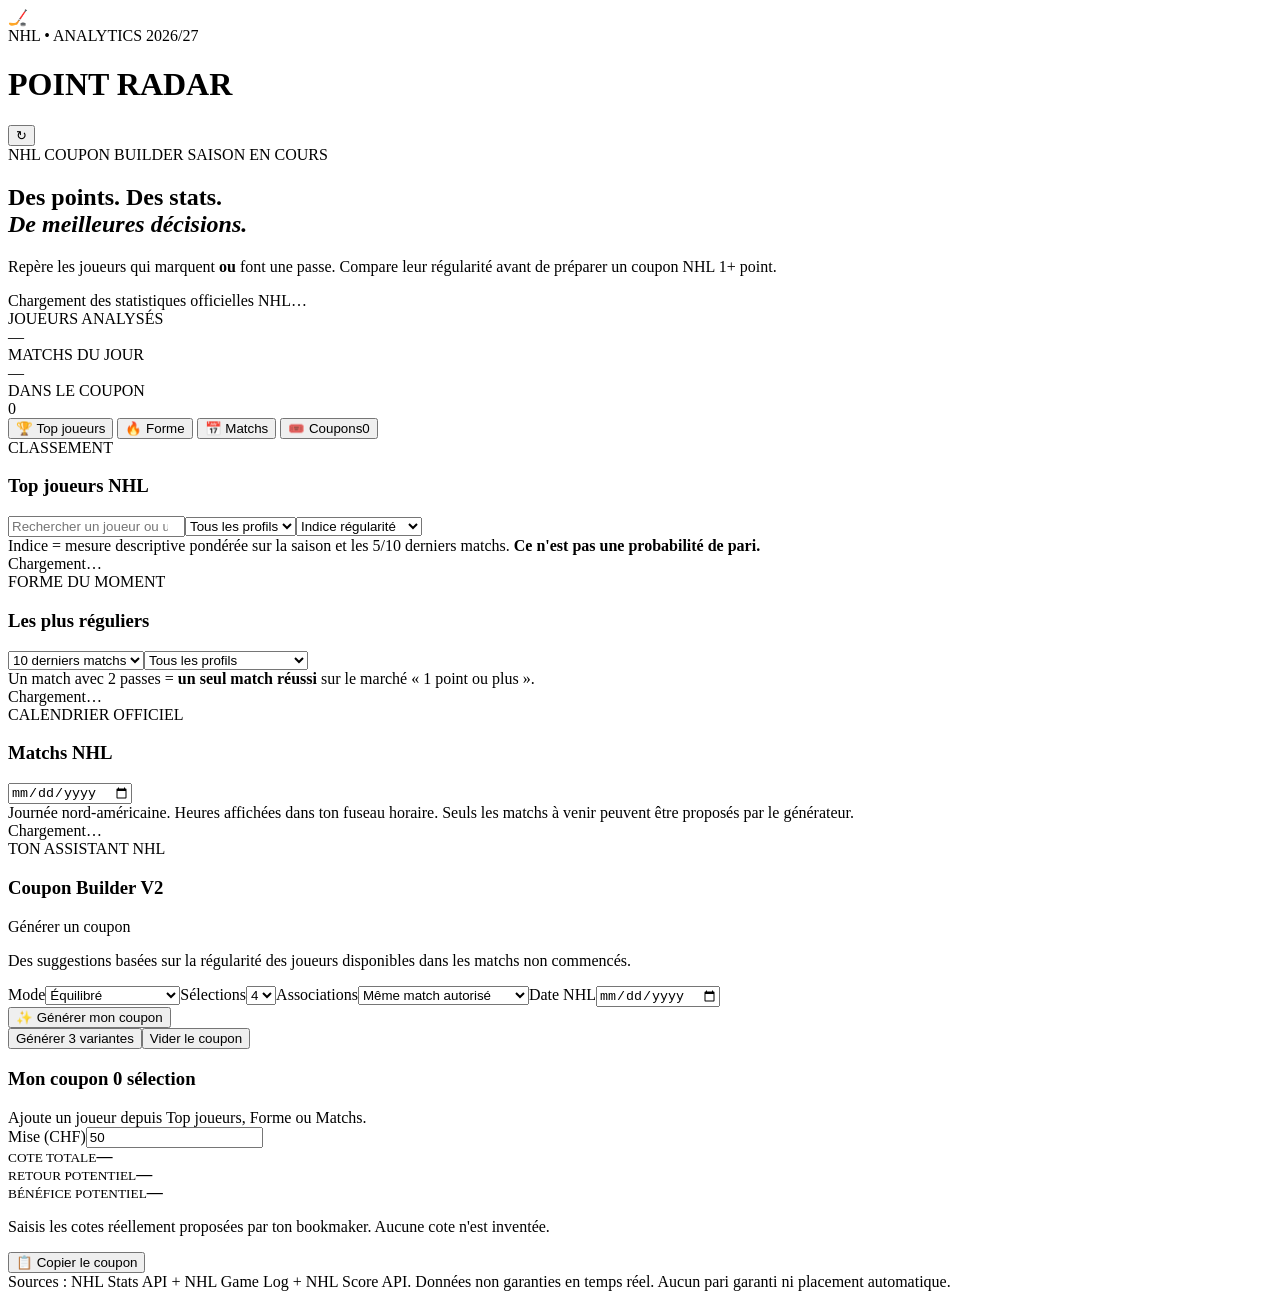
==== static/index.html @ 1cf9b2ea "Ajouter interface NHL responsive pour iPhone" ====
<!doctype html>
<html lang="fr"><head>
<meta charset="utf-8"><meta name="viewport" content="width=device-width, initial-scale=1, viewport-fit=cover">
<meta name="theme-color" content="#061521"><meta name="apple-mobile-web-app-capable" content="yes">
<meta name="apple-mobile-web-app-title" content="Point Radar">
<title>NHL Point Radar — Coupon Builder</title>
<link rel="manifest" href="/manifest.webmanifest">
<link rel="icon" href="/icon.svg" type="image/svg+xml">
<link rel="apple-touch-icon" href="/icon.svg">
<link rel="stylesheet" href="/style.css">
</head>
<body>
<div id="app">
<header class="header"><div class="brand"><div class="brand-icon">🏒</div><div><div class="eyebrow">NHL • ANALYTICS 2026/27</div><h1>POINT <span>RADAR</span></h1></div></div><button class="icon-btn" id="reload" title="Actualiser" aria-label="Actualiser les données">↻</button></header>
<div class="wrap">
<div class="hero"><div class="hero-tag"><span class="dot"></span> NHL COUPON BUILDER <span id="season-badge">SAISON EN COURS</span></div><h2>Des points. Des stats.<br><em>De meilleures décisions.</em></h2><p>Repère les joueurs qui marquent <b>ou</b> font une passe. Compare leur régularité avant de préparer un coupon NHL 1+ point.</p></div>
<div id="notice" class="notice">Chargement des statistiques officielles NHL…</div>
<div class="metrics"><div class="metric"><div class="metric-lbl">JOUEURS ANALYSÉS</div><div class="metric-val" id="kpi-players">—</div></div><div class="metric"><div class="metric-lbl">MATCHS DU JOUR</div><div class="metric-val" id="kpi-games">—</div></div><div class="metric"><div class="metric-lbl">DANS LE COUPON</div><div class="metric-val mint" id="kpi-picks">0</div></div></div>
<nav class="tabs" aria-label="Navigation principale">
<button class="tab active" data-tab="top">🏆 <span>Top joueurs</span></button>
<button class="tab" data-tab="forme">🔥 <span>Forme</span></button>
<button class="tab" data-tab="matchs">📅 <span>Matchs</span></button>
<button class="tab" data-tab="coupons">🎟️ <span>Coupons</span><span class="counter" id="tab-count">0</span></button>
</nav>
<main>
<section class="panel active" id="panel-top">
<div class="section-head"><div><div class="eyebrow">CLASSEMENT</div><h3>Top joueurs NHL</h3></div><span class="updated" id="update-top"></span></div>
<div class="filters"><input type="search" id="search" placeholder="Rechercher un joueur ou une équipe…" aria-label="Rechercher un joueur"><select id="profile" aria-label="Type de joueur"><option value="">Tous les profils</option><option value="Polyvalent">Polyvalents</option><option value="Buteur">Buteurs</option><option value="Passeur">Passeurs</option></select><select id="sort" aria-label="Trier les joueurs"><option value="index">Indice régularité</option><option value="season">Régularité saison</option><option value="last10">Forme 10 matchs</option><option value="points">Total des points</option></select></div>
<div class="hint">Indice = mesure descriptive pondérée sur la saison et les 5/10 derniers matchs. <b>Ce n'est pas une probabilité de pari.</b></div>
<div id="player-list" class="player-list empty">Chargement…</div>
</section>
<section class="panel" id="panel-forme">
<div class="section-head"><div><div class="eyebrow">FORME DU MOMENT</div><h3>Les plus réguliers</h3></div></div>
<div class="filters"><select id="forme-window"><option value="last10">10 derniers matchs</option><option value="last5">5 derniers matchs</option></select><select id="forme-profile"><option value="">Tous les profils</option><option value="Polyvalent">Polyvalents uniquement</option></select></div>
<div class="hint">Un match avec 2 passes = <b>un seul match réussi</b> sur le marché « 1 point ou plus ».</div>
<div id="form-list" class="player-list empty">Chargement…</div>
</section>
<section class="panel" id="panel-matchs">
<div class="section-head"><div><div class="eyebrow">CALENDRIER OFFICIEL</div><h3>Matchs NHL</h3></div><input id="game-day" type="date" aria-label="Jour NHL"></div>
<div class="hint">Journée nord-américaine. Heures affichées dans ton fuseau horaire. Seuls les matchs à venir peuvent être proposés par le générateur.</div>
<div id="game-list" class="game-list empty">Chargement…</div>
</section>
<section class="panel" id="panel-coupons">
<div class="section-head"><div><div class="eyebrow">TON ASSISTANT NHL</div><h3>Coupon Builder <span class="v2">V2</span></h3></div></div>
<div class="builder-card"><div class="builder-title">Générer un coupon</div><p>Des suggestions basées sur la régularité des joueurs disponibles dans les matchs non commencés.</p>
<div class="builder-fields"><label>Mode<select id="mode"><option value="prudent">Prudent (descriptif)</option><option value="equilibre" selected>Équilibré</option><option value="exploratoire">Exploratoire</option></select></label><label>Sélections<select id="pick-count"><option>2</option><option>3</option><option selected>4</option><option>5</option><option>6</option><option>7</option><option>8</option></select></label><label>Associations<select id="pair-mode"><option value="allow">Même match autorisé</option><option value="no">Un seul joueur par match</option></select></label><label>Date NHL<input type="date" id="builder-date"></label></div>
<button class="primary" id="generate">✨ Générer mon coupon</button><div class="action-grid"><button class="secondary" id="trio">Générer 3 variantes</button><button class="secondary" id="clear">Vider le coupon</button></div>
<div id="builder-message" class="hint"></div></div>
<div class="section-head"><h3>Mon coupon <span id="selected-count" class="muted">0 sélection</span></h3></div>
<div id="coupon-picks" class="coupon-picks empty">Ajoute un joueur depuis Top joueurs, Forme ou Matchs.</div>
<div id="odds-area" class="odds-area"></div>
<div class="return-card"><div class="return-grid"><label>Mise (CHF)<input id="stake" type="number" inputmode="decimal" min="0" step="1" value="50"></label><div><small>COTE TOTALE</small><strong id="total-odds">—</strong></div><div><small>RETOUR POTENTIEL</small><strong id="return">—</strong></div><div><small>BÉNÉFICE POTENTIEL</small><strong id="profit">—</strong></div></div><p class="hint" id="odds-note">Saisis les cotes réellement proposées par ton bookmaker. Aucune cote n'est inventée.</p><button class="secondary" id="copy-coupon">📋 Copier le coupon</button></div>
<div id="variants" class="variants"></div>
</section>
</main>
<footer>Sources : NHL Stats API + NHL Game Log + NHL Score API. Données non garanties en temps réel. Aucun pari garanti ni placement automatique. <span id="footer-updated"></span></footer>
</div>
</div>
<dialog id="player-dialog"><div class="dialog-bar"><h3 id="dialog-name"></h3><button id="dialog-close" class="icon-btn" aria-label="Fermer">✕</button></div><div id="dialog-detail"></div></dialog>
<script src="/app.js" defer></script>
</body></html>
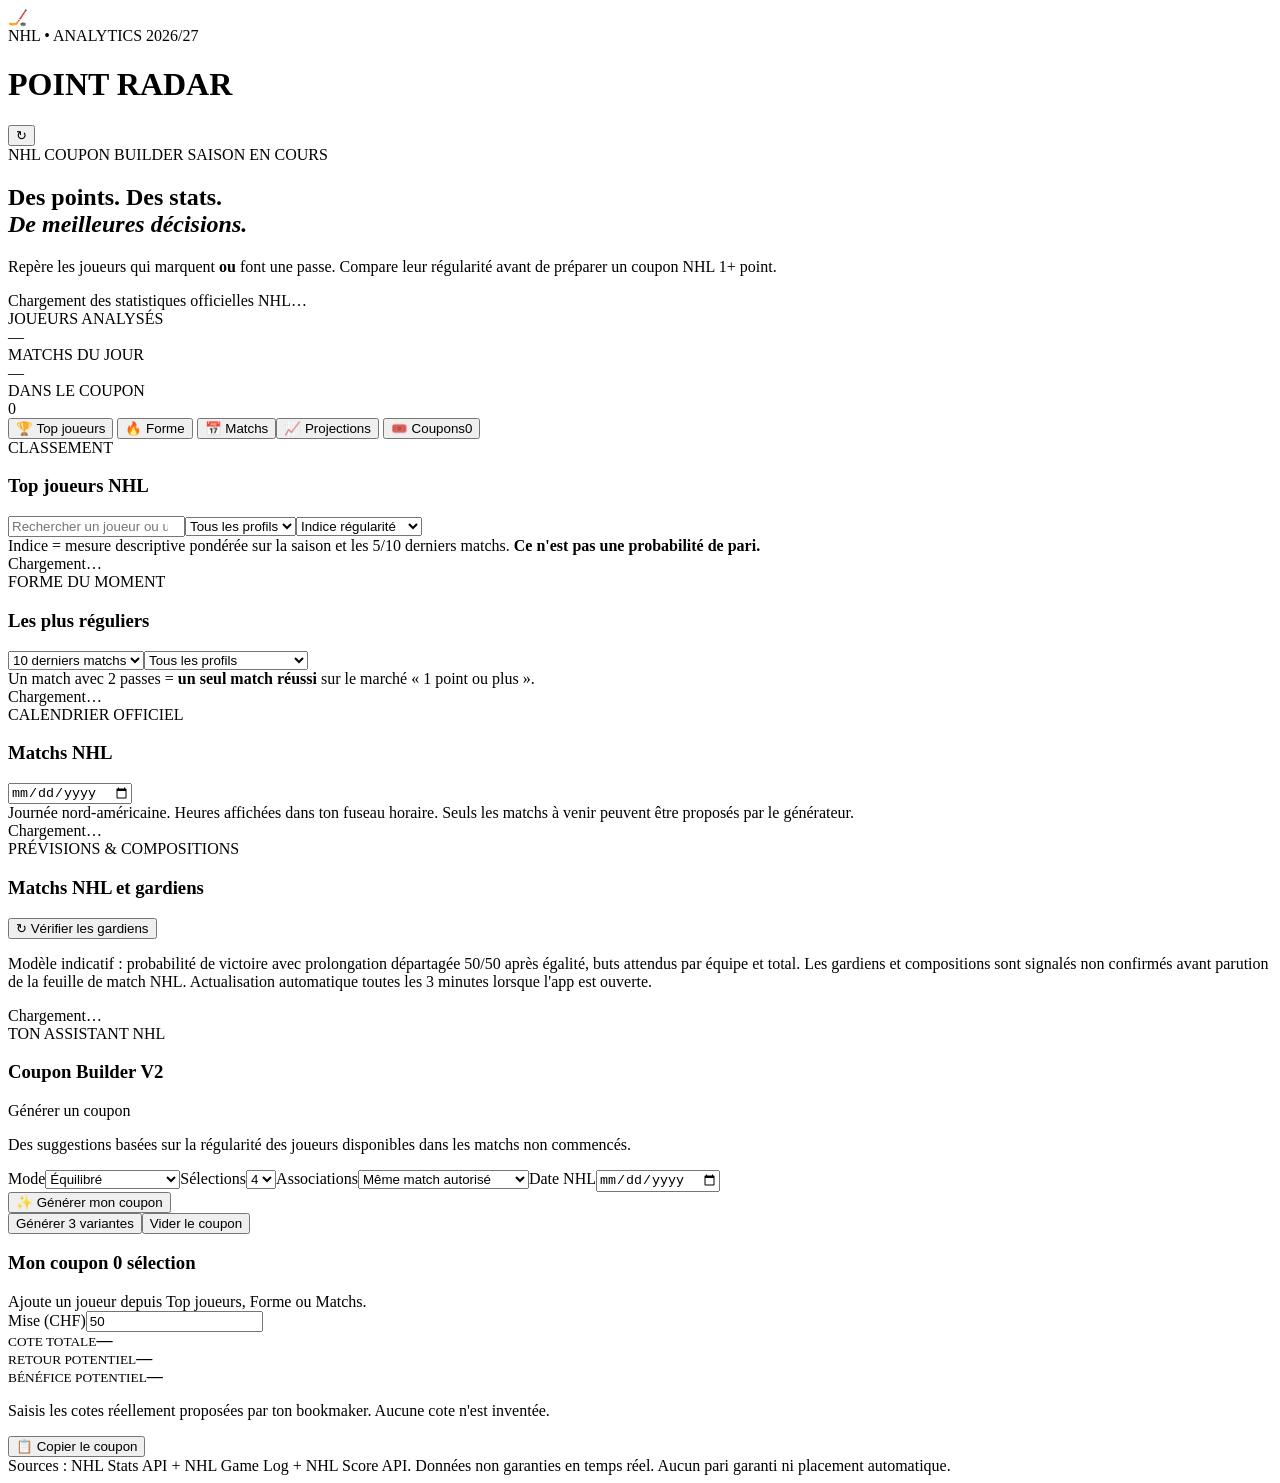
==== commit 3039b9bd: "Ajouter onglet NHL Projections et gardiens" ====
--- a/static/index.html
+++ b/static/index.html
@@ -19,7 +19,7 @@
 <nav class="tabs" aria-label="Navigation principale">
 <button class="tab active" data-tab="top">🏆 <span>Top joueurs</span></button>
 <button class="tab" data-tab="forme">🔥 <span>Forme</span></button>
-<button class="tab" data-tab="matchs">📅 <span>Matchs</span></button>
+<button class="tab" data-tab="matchs">📅 <span>Matchs</span></button><button class="tab" data-tab="projections">📈 <span>Projections</span></button>
 <button class="tab" data-tab="coupons">🎟️ <span>Coupons</span><span class="counter" id="tab-count">0</span></button>
 </nav>
 <main>
@@ -40,6 +40,11 @@
 <div class="hint">Journée nord-américaine. Heures affichées dans ton fuseau horaire. Seuls les matchs à venir peuvent être proposés par le générateur.</div>
 <div id="game-list" class="game-list empty">Chargement…</div>
 </section>
+<section class="panel" id="panel-projections">
+<div class="section-head"><div><div class="eyebrow">PRÉVISIONS & COMPOSITIONS</div><h3>Matchs NHL et gardiens</h3></div><button class="secondary" id="reload-preview">↻ Vérifier les gardiens</button></div>
+<p class="hint">Modèle indicatif : probabilité de victoire avec prolongation départagée 50/50 après égalité, buts attendus par équipe et total. Les gardiens et compositions sont signalés non confirmés avant parution de la feuille de match NHL. Actualisation automatique toutes les 3 minutes lorsque l'app est ouverte.</p>
+<div id="preview-list" class="game-list empty">Chargement…</div>
+</section>
 <section class="panel" id="panel-coupons">
 <div class="section-head"><div><div class="eyebrow">TON ASSISTANT NHL</div><h3>Coupon Builder <span class="v2">V2</span></h3></div></div>
 <div class="builder-card"><div class="builder-title">Générer un coupon</div><p>Des suggestions basées sur la régularité des joueurs disponibles dans les matchs non commencés.</p>
